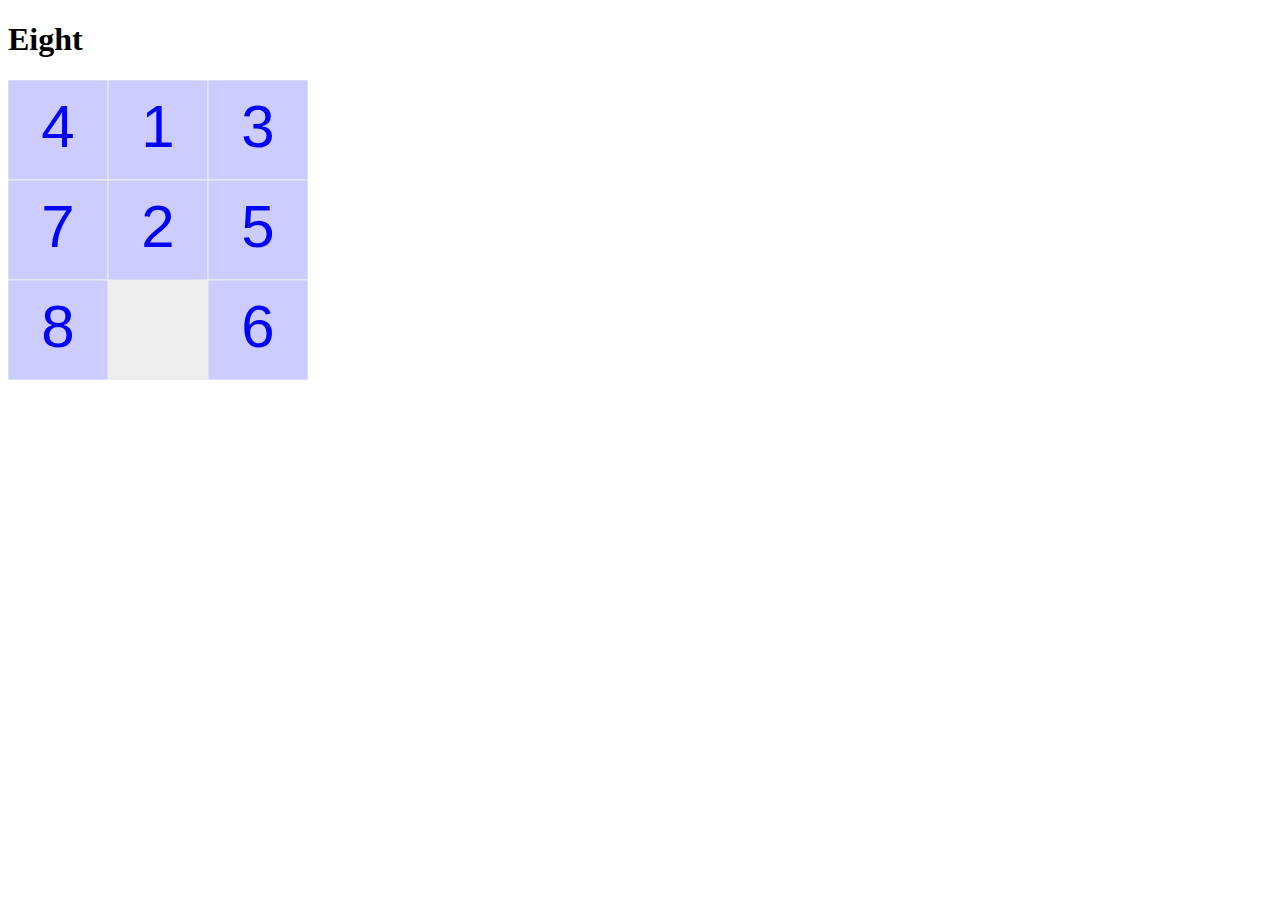
==== eight/eight.html @ c3429f06 "eight" ====
<!doctype html>
<html>
    <head>
        <meta charset="utf-8">
        <title>Eight</title>
    </head>
    <body>
        <h1>Eight</h1>
        <canvas id="canvas" width=300 height=300></canvas>
        <script src="./js/main.js" type="module"></script>
    </body>
</html>
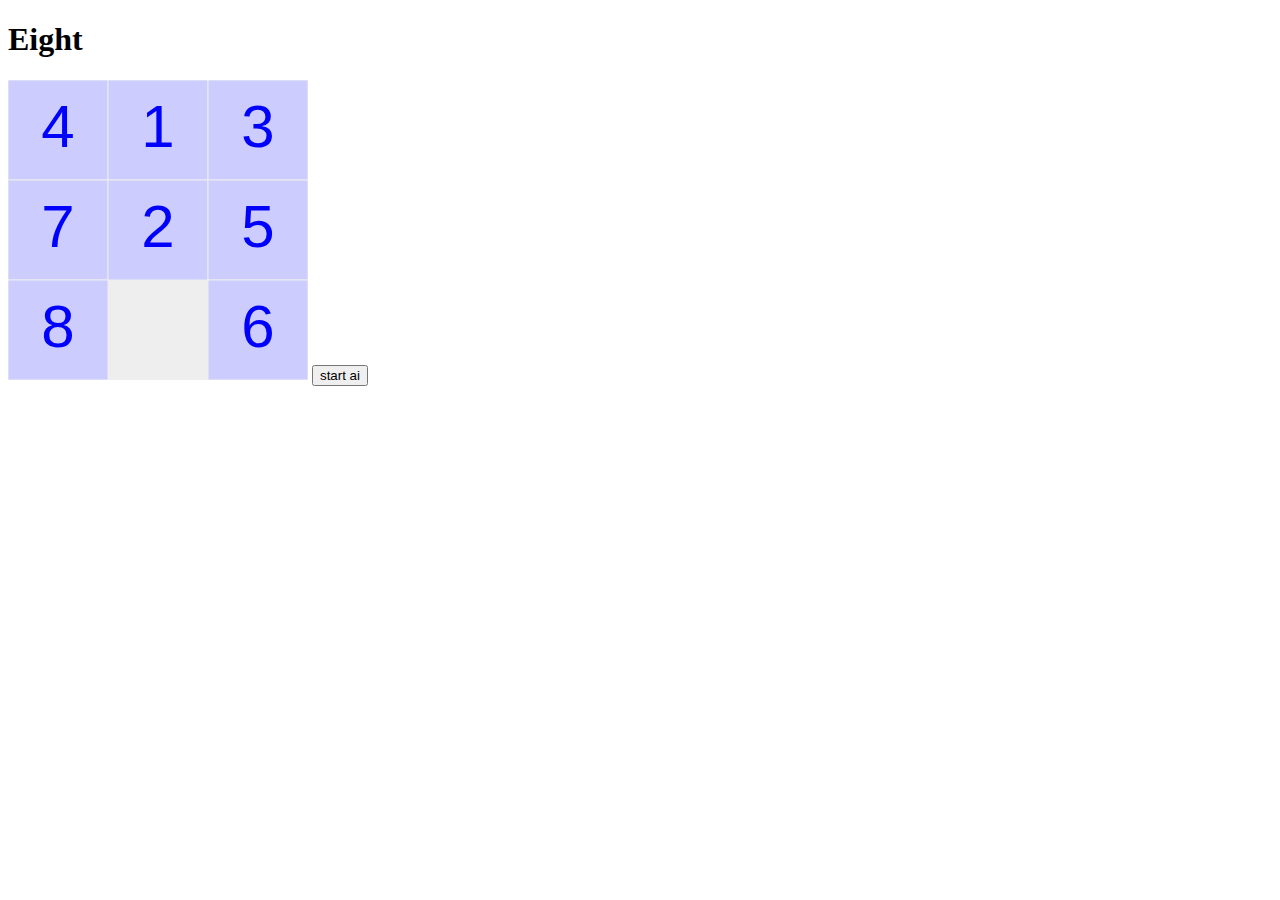
==== commit 684d5b8b: "eightai" ====
--- a/eight/eight.html
+++ b/eight/eight.html
@@ -7,6 +7,7 @@
     <body>
         <h1>Eight</h1>
         <canvas id="canvas" width=300 height=300></canvas>
+        <button id="btn_start_ai">start ai</button>
         <script src="./js/main.js" type="module"></script>
     </body>
 </html>